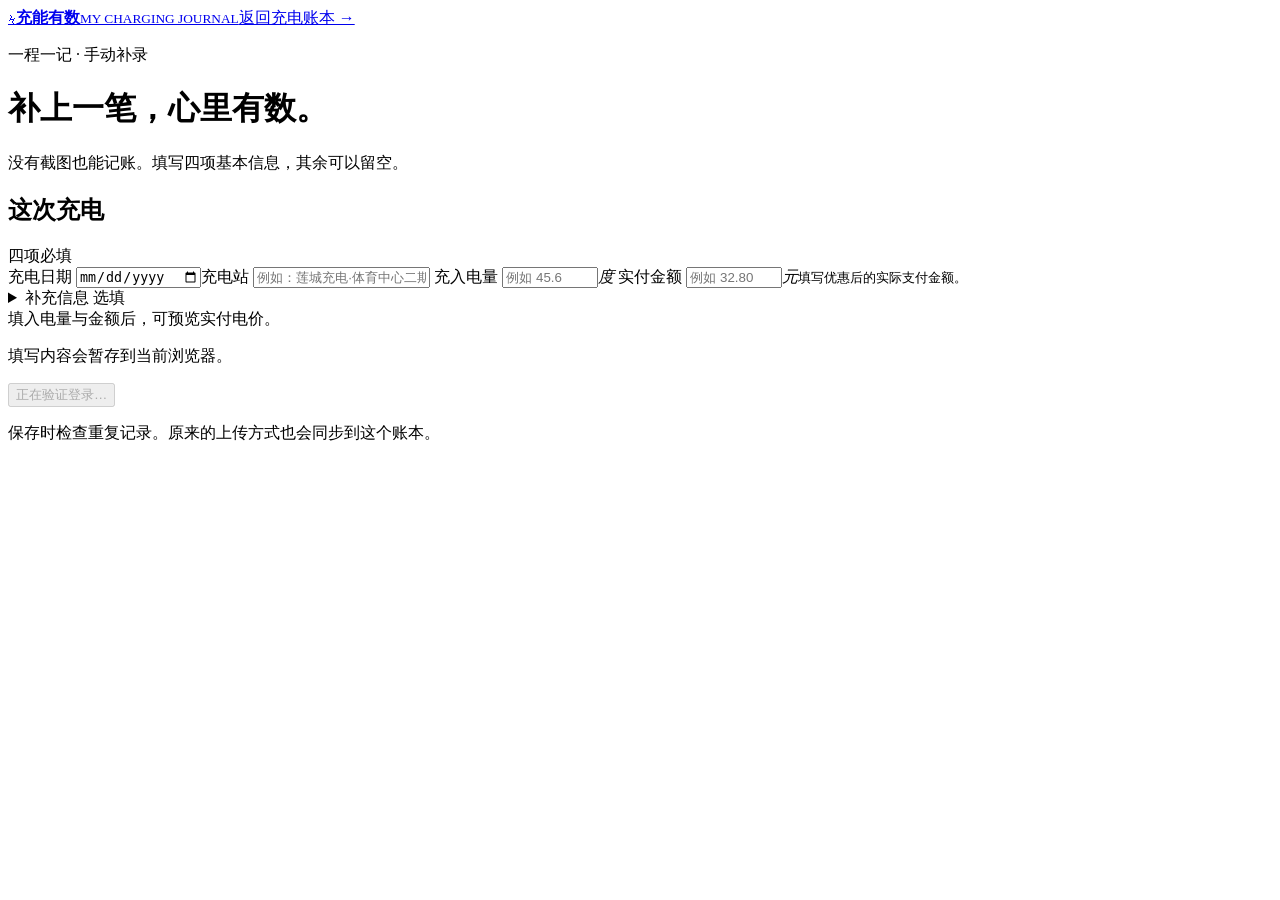
==== admin.html @ 85722e69 "Add live charging data and owner-authenticated manual entry" ====
<!doctype html>
<html lang="zh-CN"><head><meta charset="utf-8"><meta name="viewport" content="width=device-width,initial-scale=1"><title>新增充电记录 · 充能有数</title><!-- INLINE_STYLE --></head>
<body class="entry-page"><header class="site-header"><a class="brand" href="/"><span class="brand-icon" aria-hidden="true">ϟ</span><span><strong>充能有数</strong><small>MY CHARGING JOURNAL</small></span></a><a class="entry-back" href="/">返回充电账本 →</a></header>
<main class="entry-main"><div class="entry-intro"><p class="eyebrow">一程一记 · 手动补录</p><h1>补上一笔，心里有数。</h1><p>没有截图也能记账。填写四项基本信息，其余可以留空。</p></div>
<div id="entry-preview" class="entry-notice" hidden>当前为测试预览，填写的内容不会进入真实记录。</div>
<section class="panel entry-panel"><form id="entry-form"><div class="entry-section-head"><h2>这次充电</h2><span>四项必填</span></div>
<div class="entry-fields"><label>充电日期 <input name="date" id="entry-date" type="date" required></label><label>充电站 <input name="station" type="text" list="station-suggestions" placeholder="例如：莲城充电·体育中心二期" maxlength="200" required autocomplete="off"></label>
<label>充入电量 <span class="entry-input-unit"><input name="kwh" type="number" inputmode="decimal" min="0.001" max="1000" step="0.001" placeholder="例如 45.6" required><i>度</i></span></label>
<label>实付金额 <span class="entry-input-unit"><input name="amount" type="number" inputmode="decimal" min="0" max="10000" step="0.01" placeholder="例如 32.80" required><i>元</i></span><small>填写优惠后的实际支付金额。</small></label></div>
<details class="entry-details"><summary>补充信息 <span>选填</span></summary><div class="entry-fields"><label>起始电量 <span class="entry-input-unit"><input name="start_soc" type="number" inputmode="numeric" min="0" max="100" step="1" placeholder="例如 20"><i>%</i></span></label><label>结束电量 <span class="entry-input-unit"><input name="end_soc" type="number" inputmode="numeric" min="0" max="100" step="1" placeholder="例如 90"><i>%</i></span></label>
<label>充电时长 <span class="entry-input-unit"><input name="duration_min" type="number" inputmode="numeric" min="1" max="1440" step="1" placeholder="例如 40"><i>分钟</i></span></label><label>优惠金额 <span class="entry-input-unit"><input name="coupon" type="number" inputmode="decimal" min="0" max="10000" step="0.01" placeholder="没有可留空"><i>元</i></span></label>
<label>里程表读数 <span class="entry-input-unit"><input name="mileage" type="number" inputmode="numeric" min="0" max="1000000" step="1" placeholder="例如 5200"><i>公里</i></span></label><label>充电平台 <input name="platform" type="text" list="platform-suggestions" maxlength="80" placeholder="例如：小桔充电"></label><label class="entry-wide">订单号 <input name="order_id" type="text" maxlength="120" placeholder="可留空，有订单号更便于核对重复记录" autocomplete="off"></label></div></details>
<div id="entry-price" class="entry-estimate" aria-live="polite">填入电量与金额后，可预览实付电价。</div><p id="entry-error" class="entry-error" role="alert" hidden></p>
<div class="entry-actions"><p id="draft-note">填写内容会暂存到当前浏览器。</p><button id="entry-save" class="primary-button" type="submit" disabled>正在验证登录…</button></div>
</form><div id="entry-success" class="entry-success" role="status" hidden><span class="entry-success-icon" aria-hidden="true">✓</span><h2>这笔充电，记好了。</h2><p>记录已保存到服务器，充电账本会自动同步。</p><div><a id="entry-view" class="primary-button" href="/">查看充电记录 →</a><button id="entry-another" class="secondary-button" type="button">再录一条</button></div></div></section>
<p class="entry-footnote">保存时检查重复记录。原来的上传方式也会同步到这个账本。</p><datalist id="station-suggestions"></datalist><datalist id="platform-suggestions"></datalist></main><!-- INLINE_APP --></body></html>
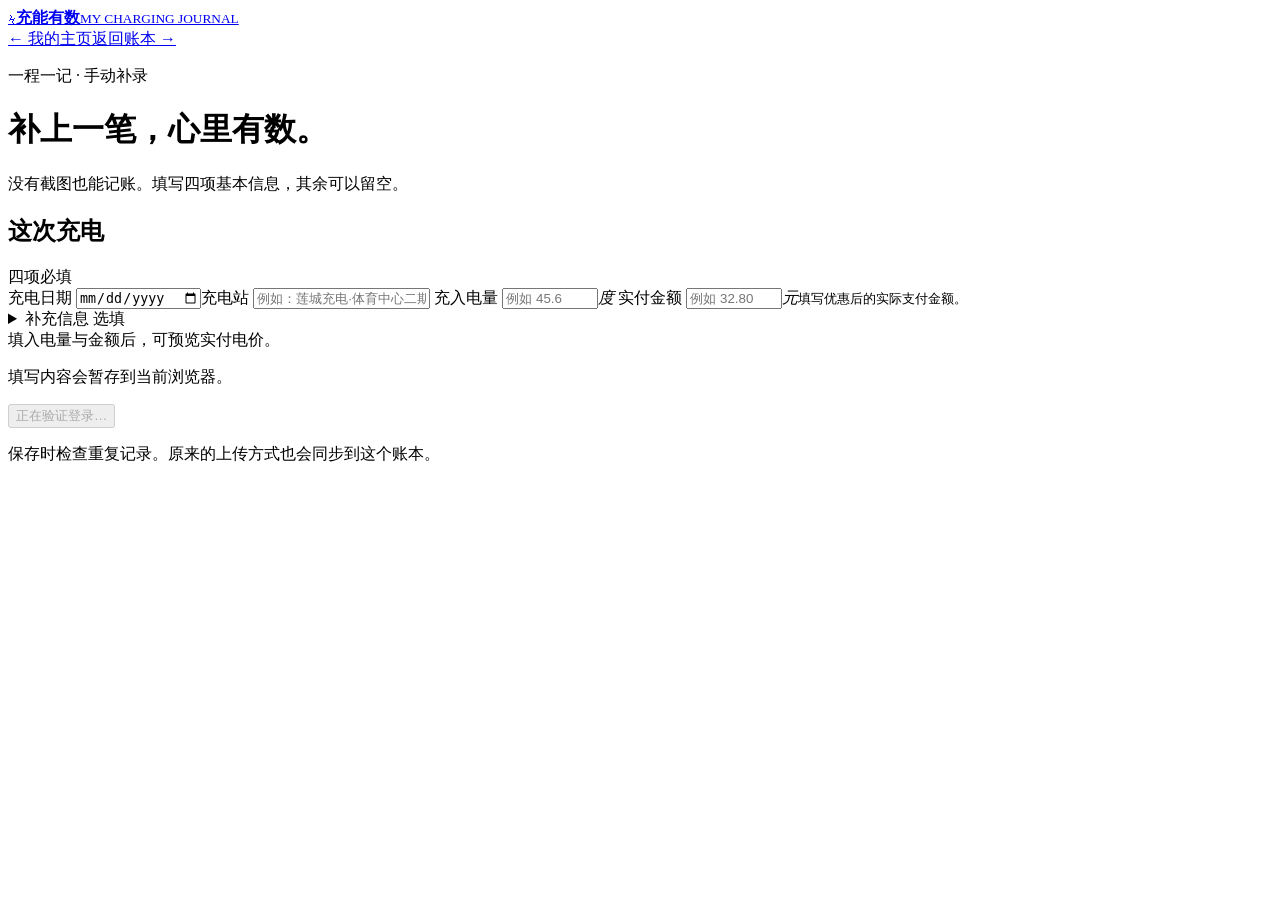
==== commit 8c5ac068: "Add homepage navigation to charging journal and manual entry" ====
--- a/admin.html
+++ b/admin.html
@@ -1,6 +1,6 @@
 <!doctype html>
 <html lang="zh-CN"><head><meta charset="utf-8"><meta name="viewport" content="width=device-width,initial-scale=1"><title>新增充电记录 · 充能有数</title><!-- INLINE_STYLE --></head>
-<body class="entry-page"><header class="site-header"><a class="brand" href="/"><span class="brand-icon" aria-hidden="true">ϟ</span><span><strong>充能有数</strong><small>MY CHARGING JOURNAL</small></span></a><a class="entry-back" href="/">返回充电账本 →</a></header>
+<body class="entry-page"><header class="site-header"><a class="brand" href="/"><span class="brand-icon" aria-hidden="true">ϟ</span><span><strong>充能有数</strong><small>MY CHARGING JOURNAL</small></span></a><div class="entry-navigation"><a class="home-link" href="https://waylenlifeos.dpdns.org/">← 我的主页</a><a class="entry-back" href="/">返回账本 →</a></div></header>
 <main class="entry-main"><div class="entry-intro"><p class="eyebrow">一程一记 · 手动补录</p><h1>补上一笔，心里有数。</h1><p>没有截图也能记账。填写四项基本信息，其余可以留空。</p></div>
 <div id="entry-preview" class="entry-notice" hidden>当前为测试预览，填写的内容不会进入真实记录。</div>
 <section class="panel entry-panel"><form id="entry-form"><div class="entry-section-head"><h2>这次充电</h2><span>四项必填</span></div>
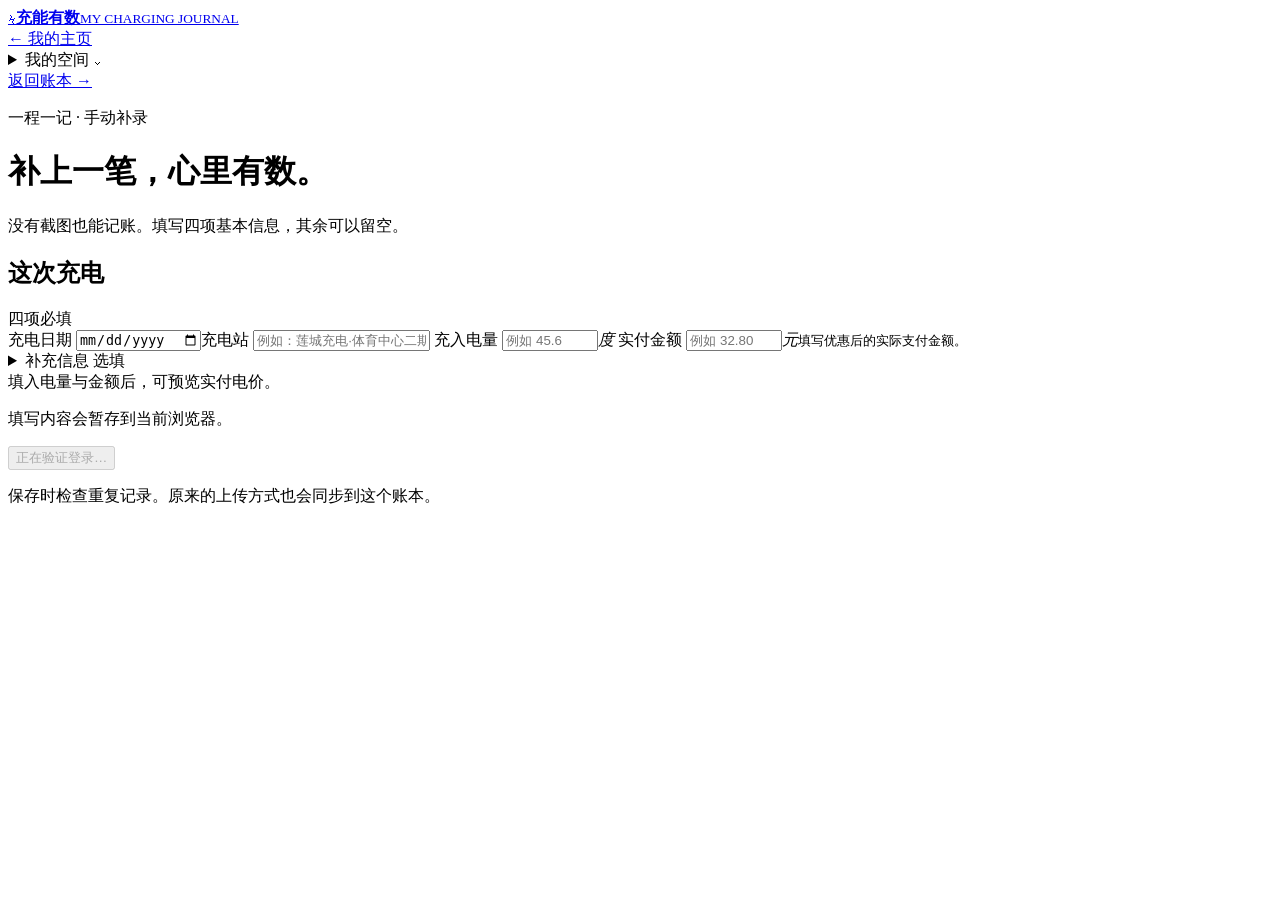
==== commit 1705928a: "Add shared site navigation and resilient charging sync feedback" ====
--- a/admin.html
+++ b/admin.html
@@ -1,7 +1,7 @@
 <!doctype html>
 <html lang="zh-CN"><head><meta charset="utf-8"><meta name="viewport" content="width=device-width,initial-scale=1"><title>新增充电记录 · 充能有数</title><!-- INLINE_STYLE --></head>
-<body class="entry-page"><header class="site-header"><a class="brand" href="/"><span class="brand-icon" aria-hidden="true">ϟ</span><span><strong>充能有数</strong><small>MY CHARGING JOURNAL</small></span></a><div class="entry-navigation"><a class="home-link" href="https://waylenlifeos.dpdns.org/">← 我的主页</a><a class="entry-back" href="/">返回账本 →</a></div></header>
-<main class="entry-main"><div class="entry-intro"><p class="eyebrow">一程一记 · 手动补录</p><h1>补上一笔，心里有数。</h1><p>没有截图也能记账。填写四项基本信息，其余可以留空。</p></div>
+<body class="entry-page"><header class="site-header"><a class="brand" href="/"><span class="brand-icon" aria-hidden="true">ϟ</span><span><strong>充能有数</strong><small>MY CHARGING JOURNAL</small></span></a><div class="entry-navigation"><div class="space-navigation"><a class="home-link" href="https://waylenlifeos.dpdns.org/">← 我的主页</a><details class="space-switcher"><summary>我的空间 <span aria-hidden="true">⌄</span></summary><nav class="space-links" aria-label="我的空间网站"><a href="https://waylenlifeos.dpdns.org/">我的主页</a><a href="https://app.waylenlifeos.dpdns.org/">LifeOS</a><a href="https://charging.waylenlifeos.dpdns.org/" aria-current="page">充电账本<small>当前网站</small></a><a href="https://media.waylenlifeos.dpdns.org/">书影音馆</a><a href="https://trek.waylenlifeos.dpdns.org/">Trek 旅行</a></nav></details></div><a class="entry-back" href="/">返回账本 →</a></div></header>
+<main class="entry-main"><div class="entry-intro"><p class="eyebrow" id="entry-eyebrow">一程一记 · 手动补录</p><h1 id="entry-heading">补上一笔，心里有数。</h1><p id="entry-description">没有截图也能记账。填写四项基本信息，其余可以留空。</p></div>
 <div id="entry-preview" class="entry-notice" hidden>当前为测试预览，填写的内容不会进入真实记录。</div>
 <section class="panel entry-panel"><form id="entry-form"><div class="entry-section-head"><h2>这次充电</h2><span>四项必填</span></div>
 <div class="entry-fields"><label>充电日期 <input name="date" id="entry-date" type="date" required></label><label>充电站 <input name="station" type="text" list="station-suggestions" placeholder="例如：莲城充电·体育中心二期" maxlength="200" required autocomplete="off"></label>
@@ -11,6 +11,8 @@
 <label>充电时长 <span class="entry-input-unit"><input name="duration_min" type="number" inputmode="numeric" min="1" max="1440" step="1" placeholder="例如 40"><i>分钟</i></span></label><label>优惠金额 <span class="entry-input-unit"><input name="coupon" type="number" inputmode="decimal" min="0" max="10000" step="0.01" placeholder="没有可留空"><i>元</i></span></label>
 <label>里程表读数 <span class="entry-input-unit"><input name="mileage" type="number" inputmode="numeric" min="0" max="1000000" step="1" placeholder="例如 5200"><i>公里</i></span></label><label>充电平台 <input name="platform" type="text" list="platform-suggestions" maxlength="80" placeholder="例如：小桔充电"></label><label class="entry-wide">订单号 <input name="order_id" type="text" maxlength="120" placeholder="可留空，有订单号更便于核对重复记录" autocomplete="off"></label></div></details>
 <div id="entry-price" class="entry-estimate" aria-live="polite">填入电量与金额后，可预览实付电价。</div><p id="entry-error" class="entry-error" role="alert" hidden></p>
+<button id="entry-reload" class="secondary-button" type="button" hidden>载入最新记录（替换当前草稿）</button>
 <div class="entry-actions"><p id="draft-note">填写内容会暂存到当前浏览器。</p><button id="entry-save" class="primary-button" type="submit" disabled>正在验证登录…</button></div>
-</form><div id="entry-success" class="entry-success" role="status" hidden><span class="entry-success-icon" aria-hidden="true">✓</span><h2>这笔充电，记好了。</h2><p>记录已保存到服务器，充电账本会自动同步。</p><div><a id="entry-view" class="primary-button" href="/">查看充电记录 →</a><button id="entry-another" class="secondary-button" type="button">再录一条</button></div></div></section>
+</form><div id="entry-success" class="entry-success" role="status" hidden><span class="entry-success-icon" aria-hidden="true">✓</span><h2 id="entry-success-heading">这笔充电，记好了。</h2><p>记录已保存到服务器，充电账本会自动同步。</p><div><a id="entry-view" class="primary-button" href="/">查看充电记录 →</a><button id="entry-another" class="secondary-button" type="button">再录一条</button></div></div></section>
+<details id="entry-history" class="panel correction-history" hidden><summary id="history-heading">修改历史</summary><p class="history-note">保留每次网页更正的前后值；原有记录已保留初始版本。</p><div id="history-list"></div></details>
 <p class="entry-footnote">保存时检查重复记录。原来的上传方式也会同步到这个账本。</p><datalist id="station-suggestions"></datalist><datalist id="platform-suggestions"></datalist></main><!-- INLINE_APP --></body></html>
